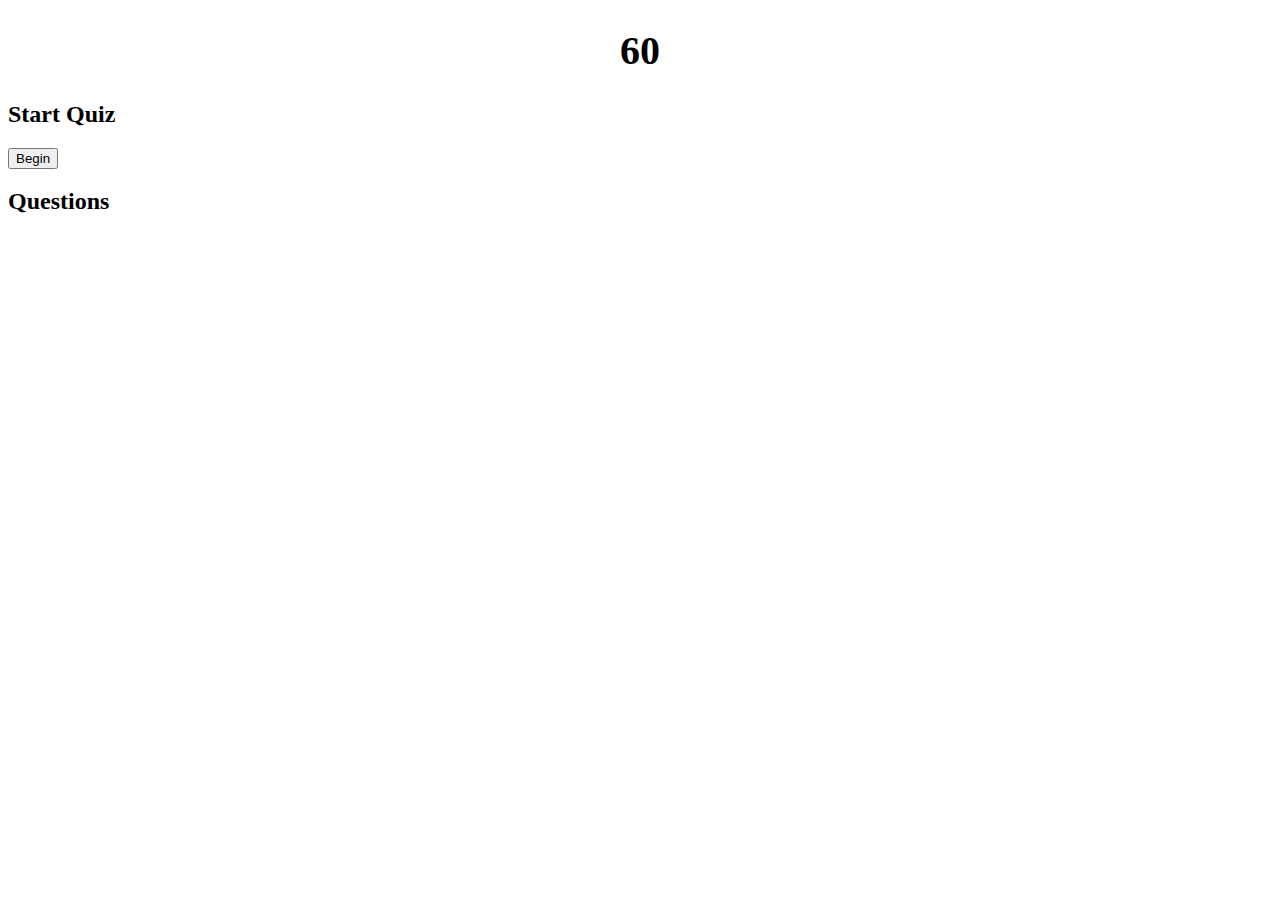
==== index.html @ 6c521d9c "added java to try to make buttons work" ====
<!DOCTYPE html>
<html lang="en">
<head>
  <meta charset="UTF-8">
  <meta http-equiv="X-UA-Compatible" content="IE=edge">
  <meta name="viewport" content="width=device-width, initial-scale=1.0">
  <link rel="stylesheet" href="./assets/style.css" />
  <title>Code Quiz</title>
</head>
<body>
  <section id="start">
    <div class="timer">
      <h1>60</h1>
    </div>
    <h2>Start Quiz</h2>
    <button>Begin</button>
  </section>
  <section id="quiz">
    <h2>Questions</h2>
    <div id="questions">

    </div>
    <div>

    </div>
  </section>
  <section id="end">
    <h2>Enter Initials</h2>
    <input type="text" />
    <button id="submitBtn">Submit</button>
  </section>
  <script src="./assets/script.js"></script>
</body>
</html>
---- assets/style.css ----
#main {
    display: none;
}
h1 {
    text-align: center;
    font-size: 40px;
}

#end {
    display: none;
}
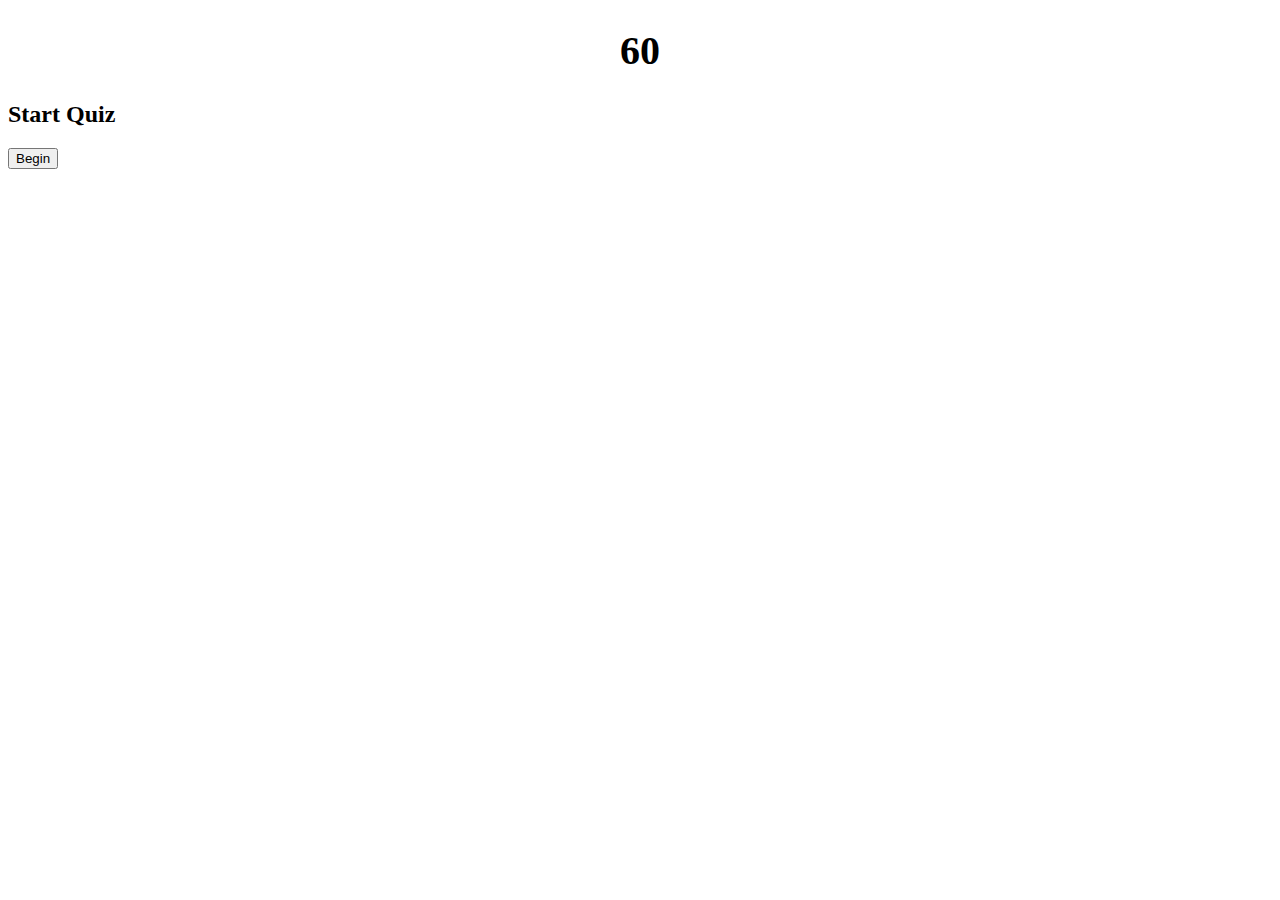
==== commit 417dc8ca: "fixed questions" ====
--- a/index.html
+++ b/index.html
@@ -12,8 +12,8 @@
     <div class="timer">
       <h1>60</h1>
     </div>
-    <h2>Start Quiz</h2>
-    <button>Begin</button>
+    <h2 id="quizTitle">Start Quiz</h2>
+    <button id="startButton">Begin</button>
   </section>
   <section id="quiz">
     <h2>Questions</h2>
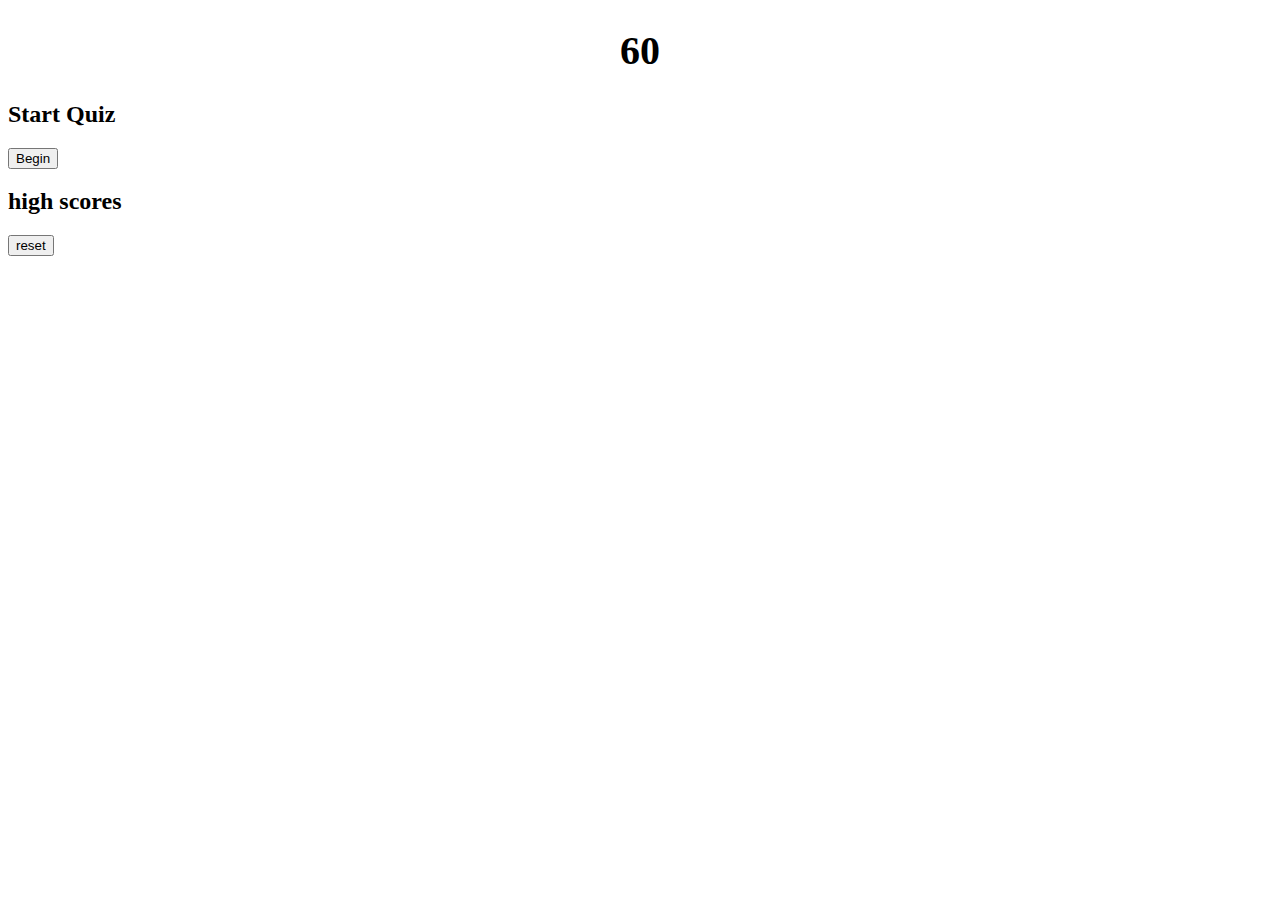
==== commit 390431a7: "tried to get timer to work on the page" ====
--- a/index.html
+++ b/index.html
@@ -9,8 +9,8 @@
 </head>
 <body>
   <section id="start">
-    <div class="timer">
-      <h1>60</h1>
+    <div>
+      <h1 class="timeLeft"></h1>
     </div>
     <h2 id="quizTitle">Start Quiz</h2>
     <button id="startButton">Begin</button>
@@ -26,8 +26,18 @@
   </section>
   <section id="end">
     <h2>Enter Initials</h2>
-    <input type="text" />
-    <button id="submitBtn">Submit</button>
+    <input type="text" id="initials" />
+    <a href="./assets/index-1.html">
+    <button id="submitBtn">Submit </button>
+    </a>
+  </section>
+  <section id="scores">
+    <h2>
+      high scores
+    </h2>
+    
+    <button>reset</button>
+
   </section>
   <script src="./assets/script.js"></script>
 </body>
